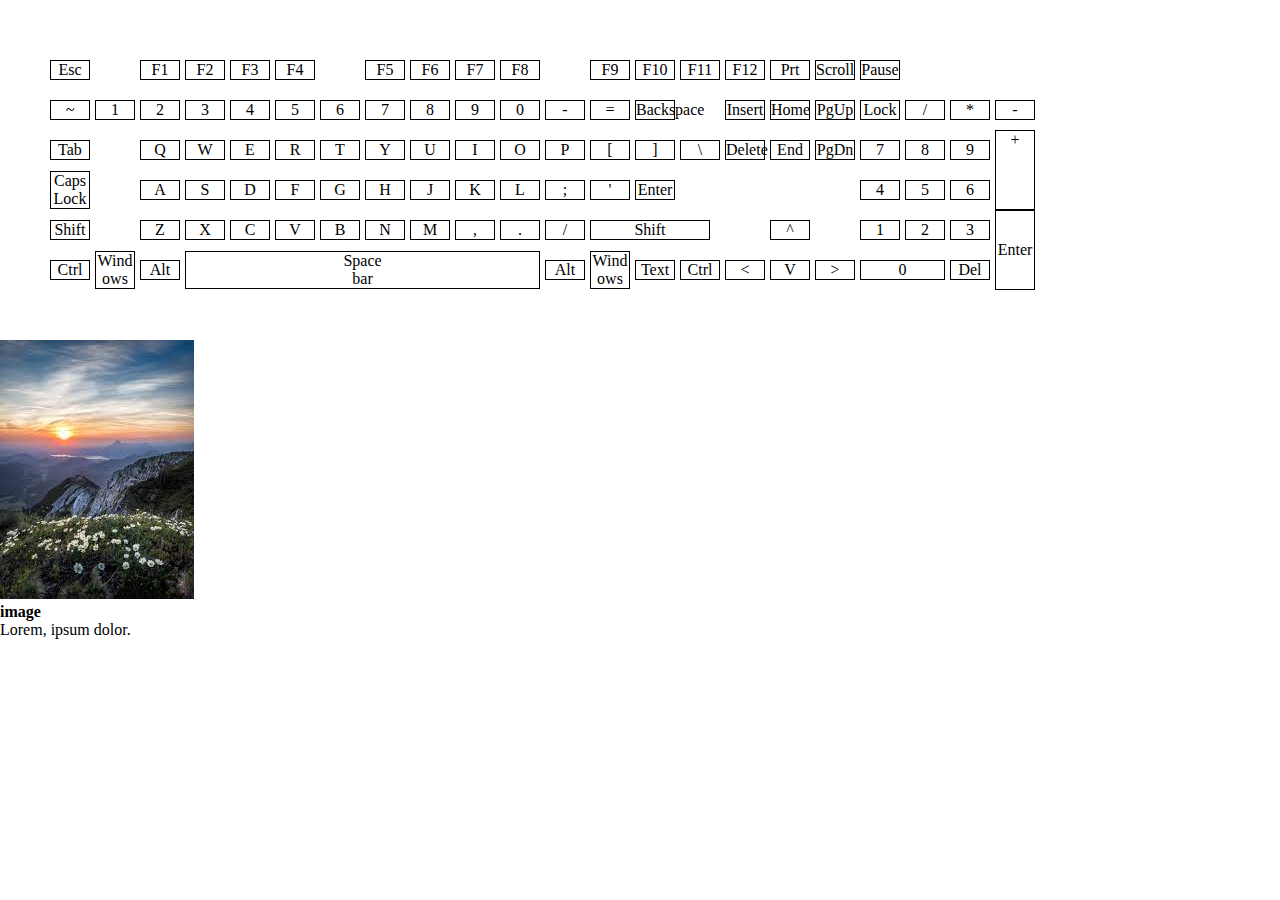
==== about.html @ b372983d "changes" ====
<!DOCTYPE html>
<html lang="en">
<head>
    <meta charset="UTF-8">
    <meta http-equiv="X-UA-Compatible" content="IE=edge">
    <meta name="viewport" content="width=device-width, initial-scale=1.0">
    <title>Keyboard</title>
    <link rel="shortcut icon" href="/assets/download.jfif" type="image/x-icon">
    <link rel="stylesheet" href="/assets/style.css">
</head>
<body>
    <!--keyboard-->
    <section class="grid">
        <span class="esc">Esc</span>
        <span>F1</span>
        <span>F2</span>
        <span>F3</span>
        <span class="f-four">F4</span>
        <span>F5</span>
        <span>F6</span>
        <span>F7</span>
        <span class="f-eight">F8</span>
        <span>F9</span>
        <span>F10</span>
        <span>F11</span>
        <span>F12</span>
        <span>Prt</span>
        <span>Scroll</span>
        <span class="pause">Pause</span>
        <span>~</span>
        <span>1</span>
        <span>2</span>
        <span>3</span>
        <span>4</span>
        <span>5</span>
        <span>6</span>
        <span>7</span>
        <span>8</span>
        <span>9</span>
        <span>0</span>
        <span>-</span>
        <span>=</span>
        <span class="backspace">Backspace</span>
        <span>Insert</span>
        <span>Home</span>
        <span>PgUp</span>
        <span>Lock</span>
        <span>/</span>
        <span>*</span>
        <span>-</span>
        <span class="tab">Tab</span>
        <span>Q</span>
        <span>W</span>
        <span>E</span>
        <span>R</span>
        <span>T</span>
        <span>Y</span>
        <span>U</span>
        <span>I</span>
        <span>O</span>
        <span>P</span>
        <span>[</span>
        <span>]</span>
        <span>\</span>
        <span>Delete</span>
        <span>End</span>
        <span>PgDn</span>
        <span>7</span>
        <span>8</span>
        <span>9</span>
        <span class="plus">+</span>
        <span class="tab">Caps <br> Lock</span>
        <span>A</span>
        <span>S</span>
        <span>D</span>
        <span>F</span>
        <span>G</span>
        <span>H</span>
        <span>J</span>
        <span>K</span>
        <span>L</span>
        <span>;</span>
        <span>'</span>
        <span class="enter">Enter</span>
        <span>4</span>
        <span>5</span>
        <span>6</span>
        <span class="tab">Shift</span>
        <span>Z</span>
        <span>X</span>
        <span>C</span>
        <span>V</span>
        <span>B</span>
        <span>N</span>
        <span>M</span>
        <span>,</span>
        <span>.</span>
        <span>/</span>
        <span class="shift">Shift</span>
        <span class="up-arrow">^</span>
        <span>1</span>
        <span>2</span>
        <span>3</span>
        <span class="enter-2">Enter</span>
        <span>Ctrl</span>
        <span>Wind <br> ows</span>
        <span>Alt</span>
        <span class="spacebar">Space <br> bar</span>
        <span>Alt</span>
        <span>Wind <br> ows</span>
        <span>Text</span>
        <span>Ctrl</span>
        <span><</span>
        <span>V</span>
        <span>></span>
        <span class="zero">0</span>
        <span>Del</span>
    </section>
    <section class="img-section">
        <div>
            <img src="/assets/download.jfif" alt="">
        </div>
        <div>
            <h4>image</h4>
            <p>Lorem, ipsum dolor.</p>
        </div>
    </section>
</body>
</html>
---- assets/style.css ----
*{
    padding: 0px;
    margin: 0px;
    box-sizing: border-box;
}
li{
    list-style-type: none;
}
a{
    text-decoration: none;
}
.navigation{
    display: flex;
    padding: 10px 2rem;
    justify-content: space-between;
    align-items: center;
}
.nav-links{
    display: flex;
    gap: 40px;
    align-items: center;
}
.nav-btn{
    padding: 10px 20px;
    border: 2px solid brown;
    border-radius: 6px;
    background-color: brown;
    color: #fff;
    cursor: pointer;
    transition: all 0.6s ease-in-out;
    box-shadow: 2px 2px 7px 2px black;
}
.nav-btn:hover{
    background: #fff;
    color: brown;
    transition: all 0.6s ease-in-out;
}
.services-links{
    display: none;
    position: fixed;
    border: 1px solid black;
    padding: 10px 30px;
    box-shadow:1px 1px 5px 1px;
    margin-top: 4px;
}
.nav-services:hover .services-links{
    display: block;
}
.services-links li{
    padding: 10px 0px;
}
.home-banner-section{
    display: flex;
    background: linear-gradient(75deg, #65258a 10%, #e80566) !important;
    padding: 50px 20px;
    justify-content: space-between;
}
.home-banner-content{
    width: 40%;
}
.home-banner-content span{
    color: #fff;
}
.home-banner-content h6{
    font-size: 20px;
    font-family: 600;
    color:#fff;
}
.home-banner-content h1{
    font-size: 40px;
    font-weight: 600;
    color: #666;
}
.home-banner-content p{
    font-size: 16px;
    font-weight: 400;
    color: #666;
    line-height: 35px;
}
.home-banner-btn{
    margin: 30px;
}
.home-social-links{
    display: flex;
    flex-direction: column;
    position: fixed;
    right: 0;
    top: 30%;
}
.home-social-links i{
    border: 1px solid black;
    padding: 5px 100px 5px 5px;
    transform: translateX(100px);
    transition: all 0.6s ease-in-out;
}
.home-social-links i:hover{
    transform: translateX(0px);
    transition: all 0.6s ease-in-out;
}
.home-about-section{
    display: flex;
    padding: 50px 30px;
    justify-content: space-between;
    gap: 100px;
}
.home-about-images{
    position: relative;
}
.home-about-second-img{
    position: absolute;
    left: 0px;
    top: -26px;
    height: 400px;
}
.home-about-content{
    line-height: 20px;
    font-size: 15px;
}
.home-about-content span{
    color: #000;
}
.home-about-projects{
    display: flex;
    gap: 30px;
    justify-content: space-between;
    padding: 30px 0;
}
.footer-section{
    display: flex;
    padding: 50px;
    background-color:#e80566;
    color: #fff;
    column-gap: 10%;
}
.footer-links{
    padding: 5px 0;  
}
.footer-social-links i{
    box-shadow: 1px 1px 5px 0px;
    padding: 10px 15px;
    background-color:#000;
    border-radius: 50%;
    margin: 0px 2px;
}
.footer-social-links i:hover{
    background-color: #fff;
    color:#65258a;
}

/*keyboard*/
.grid{
    display: grid;
    grid-template-columns: repeat(22, 40px);
    grid-template-rows: repeat(6, 40px);
    column-gap: 5px;
    text-align: center;
    align-items: center;
    padding: 50px;
}
.grid span{
    border: 1px solid #000;
}
.esc{
    grid-column: 1/3;
    width: 40px;
}
.f-four{
    grid-column: 6/8;
    width: 40px;
}
.f-eight{
    grid-column: 11/13;
    width: 40px;
}
.pause{
    grid-column:19/23;
    width: 40px;
}
.tab{
    grid-column: 1/3;
    width: 40px;
}
.backspace{
    grid-column:14/16;
    width: 40px;
}
.plus{
    grid-row: 3/5;
    grid-column: 22/23;
    height: 80px;
    display: grid;
}
.enter{
    grid-column: 14/19;
    width: 40px;
}
.shift{
    grid-column: 13/17;
    width: 120px;
}
.enter-2{
    grid-row: 5/7;
    grid-column:22/23 ;
    height: 80px;
    display: grid;
    align-items: center;
}
.spacebar{
    grid-column: 4/12;
}
.zero{
    grid-column: 19/21;
}
.up-arrow{
    grid-column:17/19 ;
    width: 40px;
}
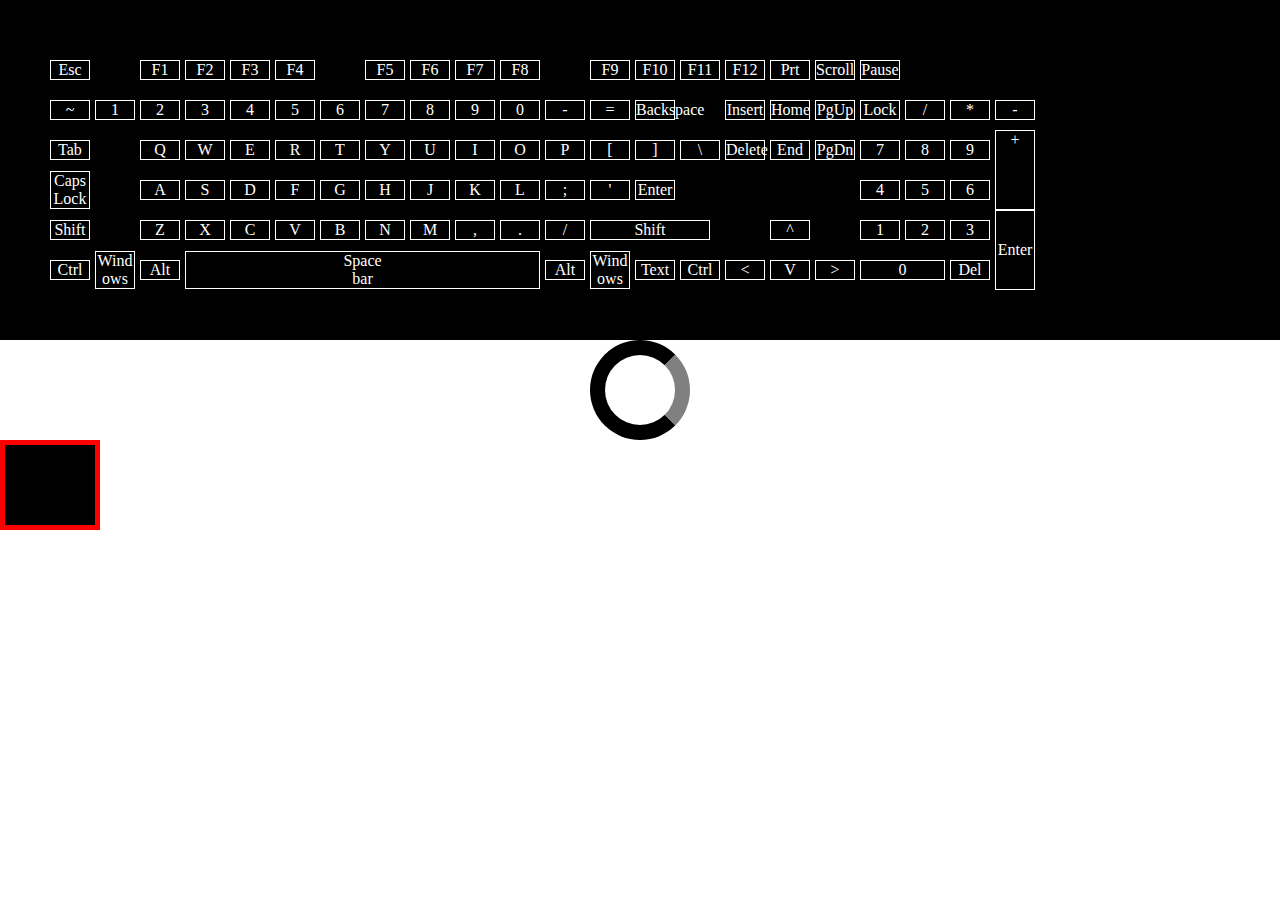
==== commit 176bc5f7: "changes" ====
--- a/about.html
+++ b/about.html
@@ -116,14 +116,11 @@
         <span class="zero">0</span>
         <span>Del</span>
     </section>
-    <section class="img-section">
-        <div>
-            <img src="/assets/download.jfif" alt="">
-        </div>
-        <div>
-            <h4>image</h4>
-            <p>Lorem, ipsum dolor.</p>
-        </div>
-    </section>
+
+    <!--keyframes-->
+        <span class="rotate"></span>
+        <span class="effects"></span>
+
+        
 </body>
 </html>--- a/assets/style.css
+++ b/assets/style.css
@@ -156,9 +156,11 @@
     text-align: center;
     align-items: center;
     padding: 50px;
+    background-color: #000;
+    color: #fff;
 }
 .grid span{
-    border: 1px solid #000;
+    border: 1px solid #fff;
 }
 .esc{
     grid-column: 1/3;
@@ -215,3 +217,72 @@
     grid-column:17/19 ;
     width: 40px;
 }
+
+/*keyframes*/
+.rotate{
+    border: 15px solid #000;
+    padding: 20px 30px;
+    border-radius: 50%;
+    display: block;
+    margin: 0 auto;
+    border-right: 15px solid grey;
+    height: 100px;
+    width: 100px;
+    animation:rotate 3s linear infinite;
+    -webkit-animation:rotate 3s linear infinite ;
+}
+@keyframes rotate{
+    0%{
+        transform: rotate(0deg); background-color: #e80566;
+    }
+    100%{
+        transform: rotate(360deg); background-color: aqua;
+    }
+}
+@-webkit-animation rotate{
+    0%{
+        transform: rotate(0deg);
+    }
+    100%{
+        transform: rotate(360deg);
+    } 
+}
+
+.effects{
+    border: 5px solid red;
+    padding: 40px;
+    display: block;
+    width: 100px;
+    background-color:black;
+    animation:changecolor 8s linear infinite;
+    position: relative;
+}
+@keyframes changecolor{
+    0%{
+        background-color: #e80566; top:0px; left: 20px;
+    }
+    25%{
+        background-color: blue; top: 25px; left: 30px;
+    }
+    50%{
+        background-color: aqua; top: 50px; left: 40px;
+    }
+    75%{
+        background-color: darkorchid; top: 75px; left: 50px;
+    }
+    100%{
+        background-color: chartreuse; top: 100px; left: 60px;
+    }
+}
+
+/*images*/
+.img-section{
+    position: relative;
+}
+.img-content{
+    position: absolute;
+    display:flex;
+    justify-content: center;
+}
+
+
